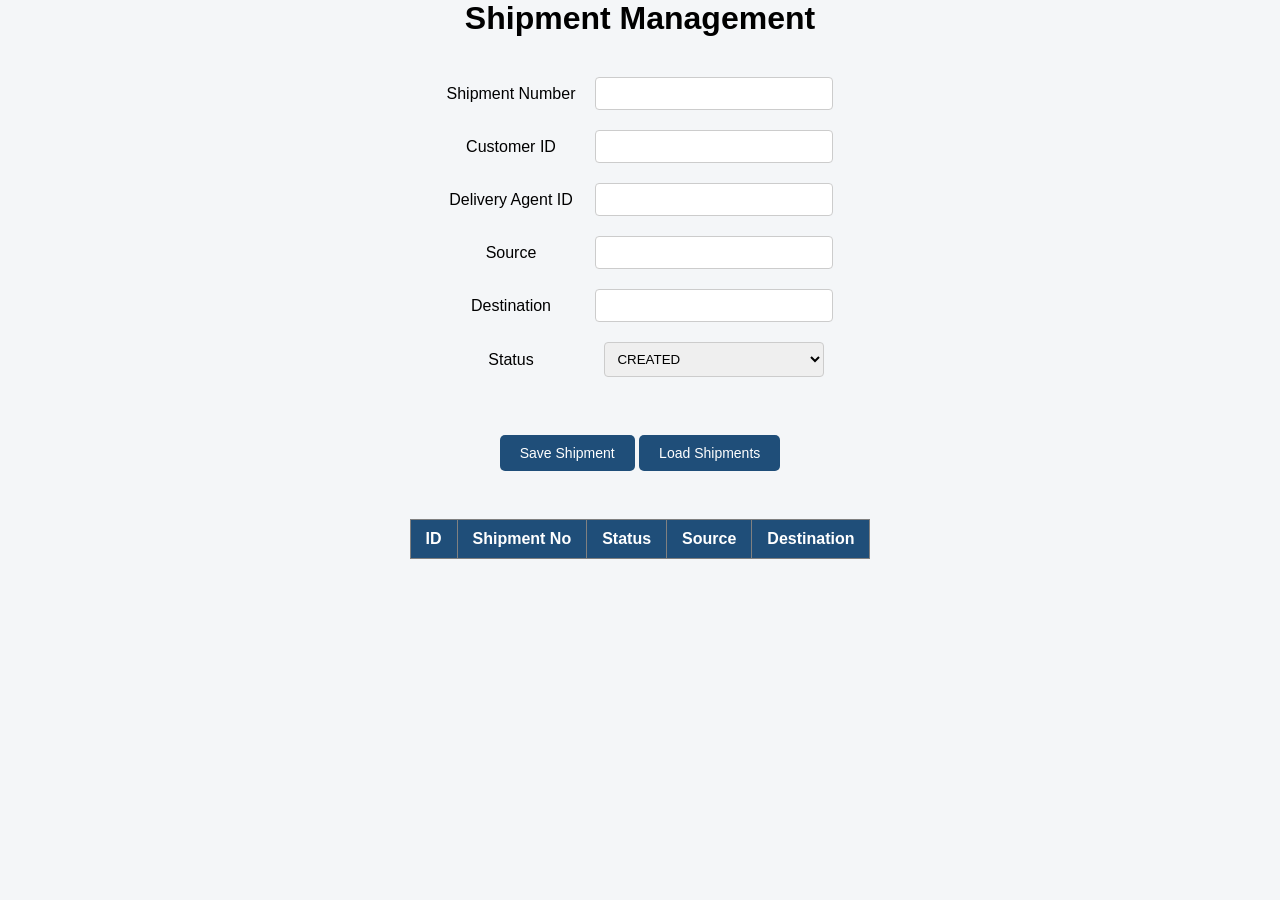
==== src/main/resources/static/ shipments.html @ 7124e4a4 "start Integration part" ====
<!DOCTYPE html>
<html>

<head>

    <title>Shipment Management</title>

    <link rel="stylesheet" href="css/style.css">

</head>

<body>

<h1>Shipment Management</h1>

<table>

<tr>
    <td>Shipment Number</td>
    <td><input type="text" id="shipmentNumber"></td>
</tr>

<tr>
    <td>Customer ID</td>
    <td><input type="number" id="customerId"></td>
</tr>

<tr>
    <td>Delivery Agent ID</td>
    <td><input type="number" id="agentId"></td>
</tr>

<tr>
    <td>Source</td>
    <td><input type="text" id="sourceLocation"></td>
</tr>

<tr>
    <td>Destination</td>
    <td><input type="text" id="destinationLocation"></td>
</tr>

<tr>
    <td>Status</td>
    <td>
        <select id="status">
            <option value="CREATED">CREATED</option>
            <option value="PICKED_UP">PICKED_UP</option>
            <option value="IN_TRANSIT">IN_TRANSIT</option>
            <option value="OUT_FOR_DELIVERY">OUT_FOR_DELIVERY</option>
            <option value="DELIVERED">DELIVERED</option>
            <option value="CANCELLED">CANCELLED</option>
        </select>
    </td>
</tr>

</table>

<br>

<button onclick="saveShipment()">Save Shipment</button>

<button onclick="getShipments()">Load Shipments</button>

<br><br>

<table border="1">

<thead>

<tr>
    <th>ID</th>
    <th>Shipment No</th>
    <th>Status</th>
    <th>Source</th>
    <th>Destination</th>
</tr>

</thead>

<tbody id="shipmentTable">

</tbody>

</table>

<script src="js/shipment.js"></script>

</body>

</html>
---- src/main/resources/static/css/style.css ----
/* General Page */

body {
    font-family: Arial, sans-serif;
    margin: 0;
    padding: 0;
    background-color: #f4f6f8;
    text-align: center;
}

/* Header */

header {
    background-color: #1f4e79;
    color: white;
    padding: 25px;
}

h1 {
    margin: 0;
}

/* Dashboard */

.container {
    display: flex;
    justify-content: center;
    flex-wrap: wrap;
    gap: 25px;
    margin: 50px auto;
    max-width: 1000px;
}

/* Cards */

.card {
    background-color: white;
    width: 200px;
    padding: 25px;
    border-radius: 10px;
    box-shadow: 0 4px 10px rgba(0, 0, 0, 0.15);
}

.card h2 {
    margin-top: 0;
}

.card p {
    color: #555;
}

/* Buttons */

button {
    background-color: #1f4e79;
    color: white;
    border: none;
    padding: 10px 20px;
    border-radius: 5px;
    cursor: pointer;
    font-size: 14px;
}

button:hover {
    background-color: #163a5c;
}

/* Form Tables */

table {
    margin: 30px auto;
    border-collapse: collapse;
}

td {
    padding: 10px;
}

/* Input */

input,
select {
    padding: 8px;
    width: 220px;
    border: 1px solid #ccc;
    border-radius: 4px;
}

/* Data Tables */

table[border="1"] {
    background-color: white;
}

table[border="1"] th,
table[border="1"] td {
    padding: 10px 15px;
}

table[border="1"] th {
    background-color: #1f4e79;
    color: white;
}
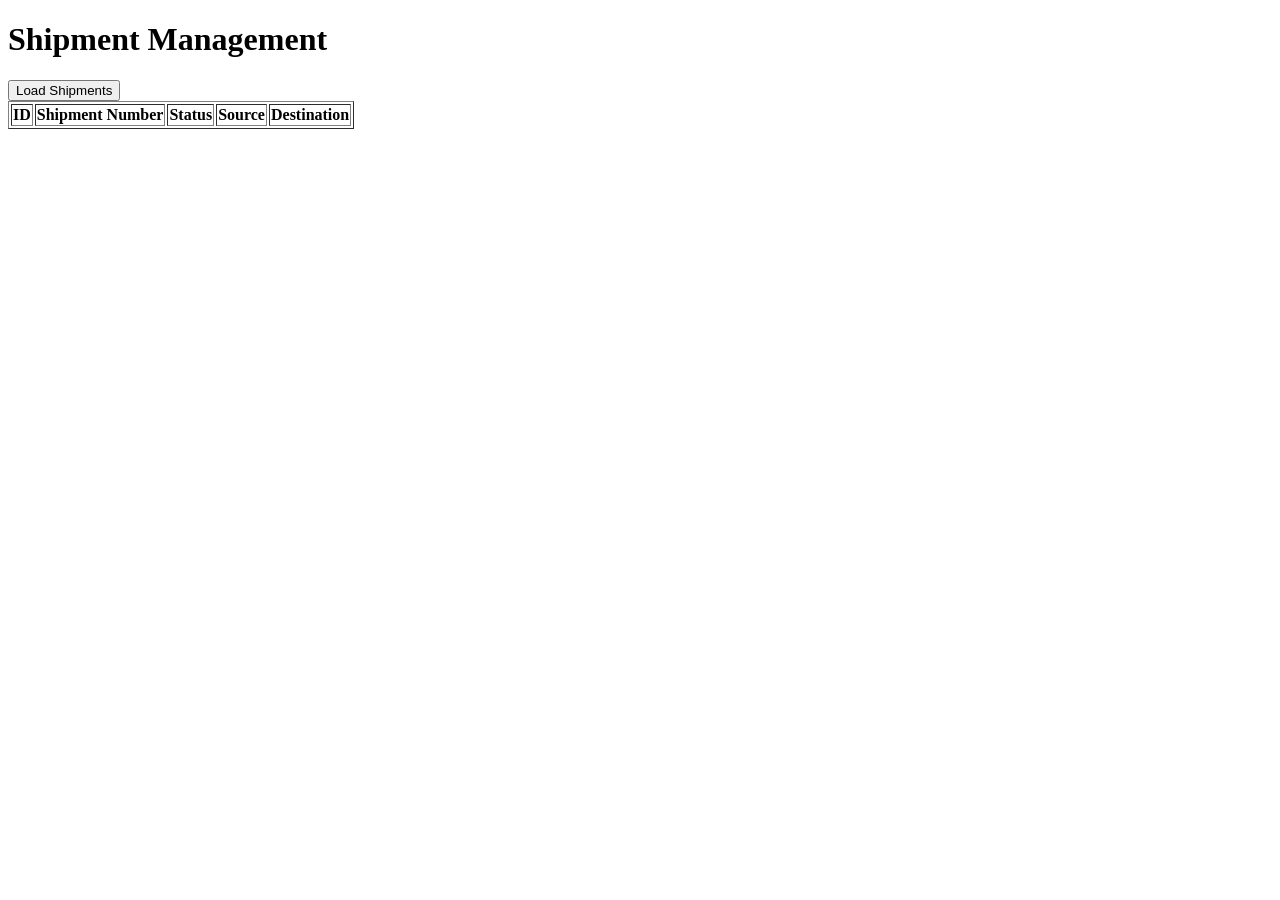
==== commit 11fc674d: "worked on ui frontend" ====
--- a/src/main/resources/static/ shipments.html
+++ b/src/main/resources/static/ shipments.html
@@ -1,91 +1,30 @@
 <!DOCTYPE html>
 <html>
-
 <head>
-
-    <title>Shipment Management</title>
-
-    <link rel="stylesheet" href="css/style.css">
-
+    <title>Shipments</title>
 </head>
-
 <body>
 
 <h1>Shipment Management</h1>
 
-<table>
+<button onclick="loadShipments()">Load Shipments</button>
 
-<tr>
-    <td>Shipment Number</td>
-    <td><input type="text" id="shipmentNumber"></td>
-</tr>
+<table border="1">
+    <thead>
+        <tr>
+            <th>ID</th>
+            <th>Shipment Number</th>
+            <th>Status</th>
+            <th>Source</th>
+            <th>Destination</th>
+        </tr>
+    </thead>
 
-<tr>
-    <td>Customer ID</td>
-    <td><input type="number" id="customerId"></td>
-</tr>
-
-<tr>
-    <td>Delivery Agent ID</td>
-    <td><input type="number" id="agentId"></td>
-</tr>
-
-<tr>
-    <td>Source</td>
-    <td><input type="text" id="sourceLocation"></td>
-</tr>
-
-<tr>
-    <td>Destination</td>
-    <td><input type="text" id="destinationLocation"></td>
-</tr>
-
-<tr>
-    <td>Status</td>
-    <td>
-        <select id="status">
-            <option value="CREATED">CREATED</option>
-            <option value="PICKED_UP">PICKED_UP</option>
-            <option value="IN_TRANSIT">IN_TRANSIT</option>
-            <option value="OUT_FOR_DELIVERY">OUT_FOR_DELIVERY</option>
-            <option value="DELIVERED">DELIVERED</option>
-            <option value="CANCELLED">CANCELLED</option>
-        </select>
-    </td>
-</tr>
-
+    <tbody id="shipmentTable">
+    </tbody>
 </table>
 
-<br>
-
-<button onclick="saveShipment()">Save Shipment</button>
-
-<button onclick="getShipments()">Load Shipments</button>
-
-<br><br>
-
-<table border="1">
-
-<thead>
-
-<tr>
-    <th>ID</th>
-    <th>Shipment No</th>
-    <th>Status</th>
-    <th>Source</th>
-    <th>Destination</th>
-</tr>
-
-</thead>
-
-<tbody id="shipmentTable">
-
-</tbody>
-
-</table>
-
-<script src="js/shipment.js"></script>
+<script src="js/shipments.js"></script>
 
 </body>
-
 </html>
